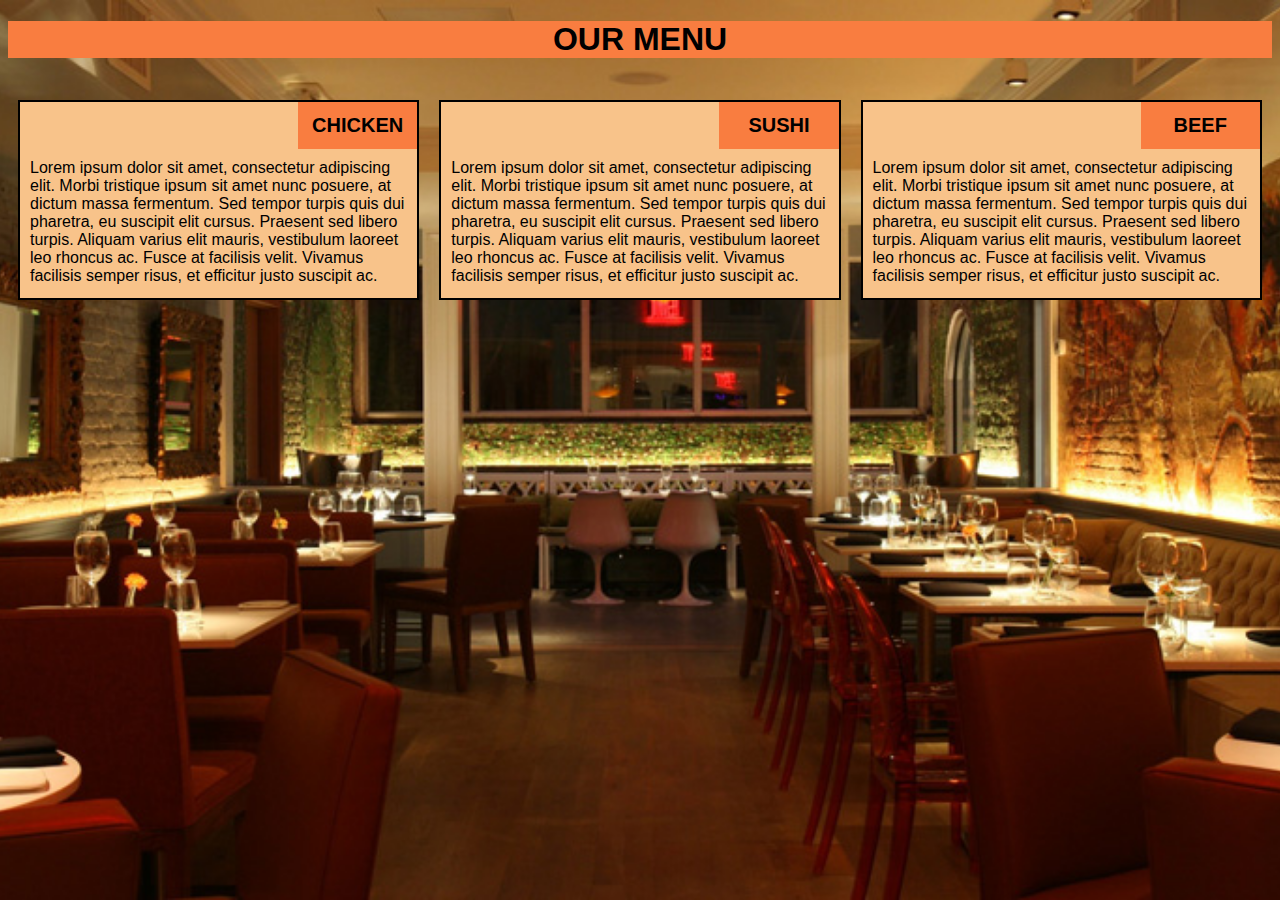
==== Module2/index.html @ 621ef9d3 "Added module2" ====
<!DOCTYPE html>
<html>
<head>
	<meta charset="utf-8">

	<meta name="viewport" content="width=device-width, initial-scale=1">

	<link rel="stylesheet" type="text/css" href="styles.css">
	<title>Module_2</title>
</head>
<body>
	<h1>OUR MENU</h1>
	<div class="row">
	<div class="container col-lg-4 col-md-6 col-sm-12">
		<section>
		<div id="chicken">
			CHICKEN
		</div>
		<p>
			Lorem ipsum dolor sit amet, consectetur adipiscing elit. Morbi tristique ipsum sit amet nunc posuere, at dictum massa fermentum. Sed tempor turpis quis dui pharetra, eu suscipit elit cursus. Praesent sed libero turpis. Aliquam varius elit mauris, vestibulum laoreet leo rhoncus ac. Fusce at facilisis velit. Vivamus facilisis semper risus, et efficitur justo suscipit ac. 
		</p>
		</section>
	</div>
	<div class="container col-lg-4 col-md-6 col-sm-12">
		<section>
		<div id="sushi">
			SUSHI
		</div>
		<p>
			Lorem ipsum dolor sit amet, consectetur adipiscing elit. Morbi tristique ipsum sit amet nunc posuere, at dictum massa fermentum. Sed tempor turpis quis dui pharetra, eu suscipit elit cursus. Praesent sed libero turpis. Aliquam varius elit mauris, vestibulum laoreet leo rhoncus ac. Fusce at facilisis velit. Vivamus facilisis semper risus, et efficitur justo suscipit ac. 
		</p>
		</section>
	</div>
	<div class="container col-lg-4 col-md-12 col-sm-12">
		<section>
		<div id="beef">
			BEEF
		</div>
		<p>
			Lorem ipsum dolor sit amet, consectetur adipiscing elit. Morbi tristique ipsum sit amet nunc posuere, at dictum massa fermentum. Sed tempor turpis quis dui pharetra, eu suscipit elit cursus. Praesent sed libero turpis. Aliquam varius elit mauris, vestibulum laoreet leo rhoncus ac. Fusce at facilisis velit. Vivamus facilisis semper risus, et efficitur justo suscipit ac. 
		</p>
		</section>
	</div>
	</div>
</body>
</html>
---- Module2/styles.css ----
/* Base Styles */

* {
	box-sizing: border-box;
}

h1 {
	font-family: Helvetica,fantasy;
	color: black;
	text-align: center;
  background-color: #F97D40;
}

body {
	background: url("background.jpg") no-repeat center center fixed; 
  -webkit-background-size: cover;
  -moz-background-size: cover;
  -o-background-size: cover;
  background-size: cover;
	background-color: #FEF5CA;

}

p {
	padding: 10px;
	margin: 0;
}

.container {
	border: none;
	margin-left: auto;
	margin-right: auto;
	margin-top: 10px;
	margin-bottom: 10px;
	padding: 10px;
}

section {
	border:	2px solid black;
	background-color: #F8C38A;
	width: 100%;
	height: 200px;
	font-family: Helvetica;
	color: black;
	position: relative;
	overflow: auto;
}

#chicken {
	border: 2px solid #F97D40;
	text-align: center;
	width: 30%;
	margin-left: 70%;
	font-family: Georgia,sans-serif;
	font-weight: bold;
	font-size: 125%;
	margin-bottom: 0;
	margin-top: 0;
	padding: 10px;
	background-color: #F97D40;
}

#beef {
	border: 2px solid #F97D40;
	text-align: center;
	width: 30%;
	margin-left: 70%;
	font-family: Georgia,sans-serif;
	font-weight: bold;
	font-size: 125%;
	margin-bottom: 0;
	margin-top: 0;
	padding: 10px;
	background-color: #F97D40;
}

#sushi {
	border: 2px solid #F97D40;
	text-align: center;
	width: 30%;
	margin-left: 70%;
	font-family: Georgia,sans-serif;
	font-weight: bold;
	font-size: 125%;
	margin-bottom: 0;
	margin-top: 0;
	background-color: #F97D40;
	color: black;
	padding: 10px;
}

.row {
	width: 100%;
}

/* Desktop view */

@media (min-width: 992px) {
  .col-lg-1, .col-lg-2, .col-lg-3, .col-lg-4, .col-lg-5, .col-lg-6, .col-lg-7, .col-lg-8, .col-lg-9, .col-lg-10, .col-lg-11, .col-lg-12 {
    float: left;
  }

  .col-lg-1 {
    width: 8.33%;
  }
  .col-lg-2 {
    width: 16.66%;
  }
  .col-lg-3 {
    width: 25%;
  }
  .col-lg-4 {
    width: 33.33%;
  }
  .col-lg-5 {
    width: 41.66%;
  }
  .col-lg-6 {
    width: 50%;
  }
  .col-lg-7 {
    width: 58.33%;
  }
  .col-lg-8 {
    width: 66.66%;
  }
  .col-lg-9 {
    width: 74.99%;
  }
  .col-lg-10 {
    width: 83.33%;
  }
  .col-lg-11 {
    width: 91.66%;
  }
  .col-lg-12 {
    width: 100%;
  }

}

/* Tablet view */

@media (min-width: 768px) and (max-width: 991px) {
  .col-md-1, .col-md-2, .col-md-3, .col-md-4, .col-md-5, .col-md-6, .col-md-7, .col-md-8, .col-md-9, .col-md-10, .col-md-11, .col-md-12 {
    float: left;
  }

  .col-md-1 {
    width: 8.33%;
  }
  .col-md-2 {
    width: 16.66%;
  }
  .col-md-3 {
    width: 25%;
  }
  .col-md-4 {
    width: 33.33%;
  }
  .col-md-5 {
    width: 41.66%;
  }
  .col-md-6 {
    width: 50%;
  }
  .col-md-7 {
    width: 58.33%;
  }
  .col-md-8 {
    width: 66.66%;
  }
  .col-md-9 {
    width: 74.99%;
  }
  .col-md-10 {
    width: 83.33%;
  }
  .col-md-11 {
    width: 91.66%;
  }
  .col-md-12 {
    width: 100%;
  }
}

/* Mobile view */

@media (max-width: 768px) {
  .col-sm-1, .col-sm-2, .col-sm-3, .col-sm-4, .col-sm-5, .col-sm-6, .col-sm-7, .col-sm-8, .col-sm-9, .col-sm-10, .col-sm-11, .col-sm-12 {
 	float: left;
  }

  .col-sm-1 {
    width: 8.33%;
  }
  .col-sm-2 {
    width: 16.66%;
  }
  .col-sm-3 {
    width: 25%;
  }
  .col-sm-4 {
    width: 33.33%;
  }
  .col-sm-5 {
    width: 41.66%;
  }
  .col-sm-6 {
    width: 50%;
  }
  .col-sm-7 {
    width: 58.33%;
  }
  .col-sm-8 {
    width: 66.66%;
  }
  .col-sm-9 {
    width: 74.99%;
  }
  .col-sm-10 {
    width: 83.33%;
  }
  .col-sm-11 {
    width: 91.66%;
  }
  .col-sm-12 {
    width: 100%;
  }
}
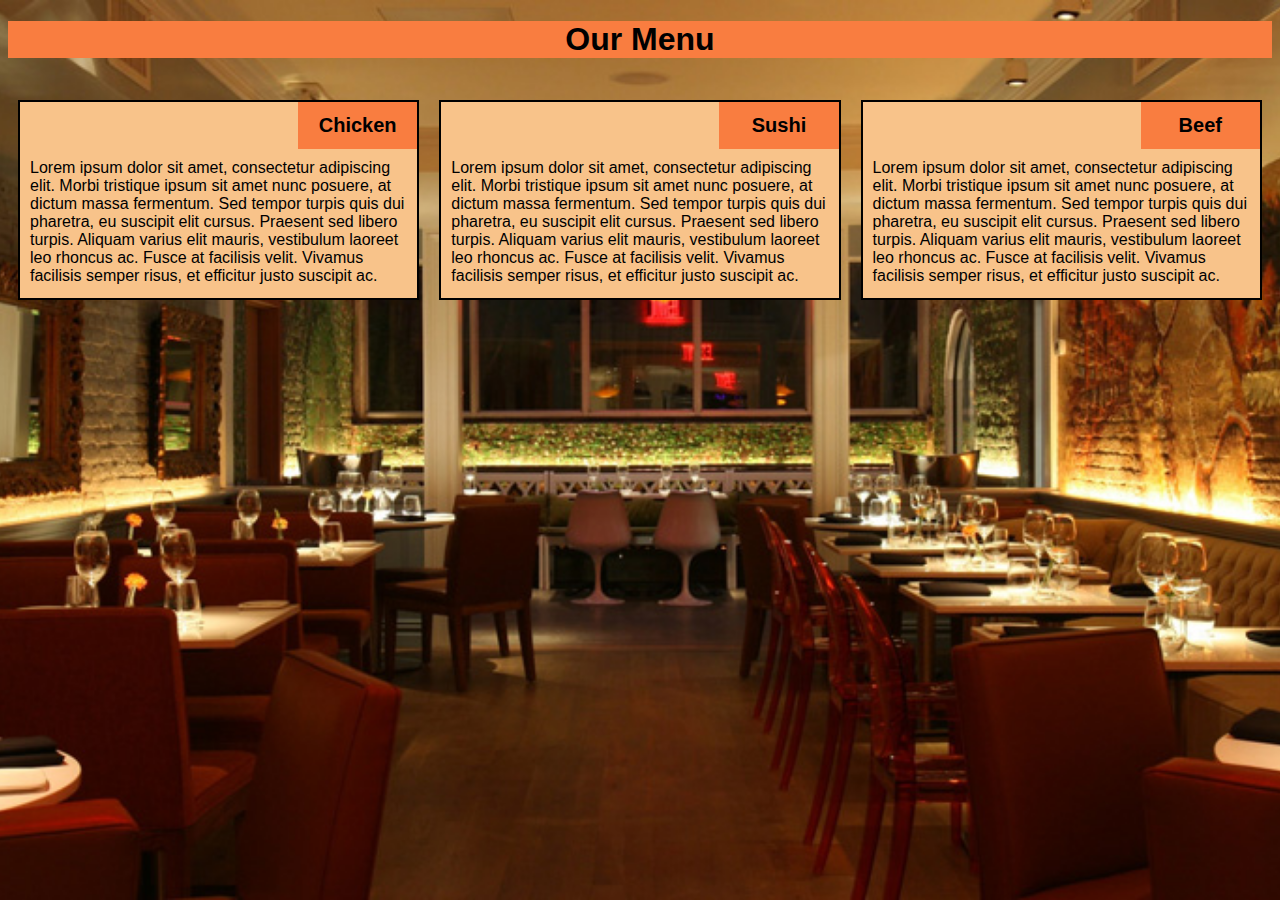
==== commit f2b3ea4d: "Update index.html" ====
--- a/Module2/index.html
+++ b/Module2/index.html
@@ -1,20 +1,20 @@
-<!DOCTYPE html>
-<html>
-<head>
+     <!DOCTYPE html>
+             <html>
+     <head>
 	<meta charset="utf-8">
 
 	<meta name="viewport" content="width=device-width, initial-scale=1">
 
 	<link rel="stylesheet" type="text/css" href="styles.css">
-	<title>Module_2</title>
+	<title>Module 2</title>
 </head>
 <body>
-	<h1>OUR MENU</h1>
+	<h1>Our Menu</h1>
 	<div class="row">
 	<div class="container col-lg-4 col-md-6 col-sm-12">
 		<section>
 		<div id="chicken">
-			CHICKEN
+			Chicken
 		</div>
 		<p>
 			Lorem ipsum dolor sit amet, consectetur adipiscing elit. Morbi tristique ipsum sit amet nunc posuere, at dictum massa fermentum. Sed tempor turpis quis dui pharetra, eu suscipit elit cursus. Praesent sed libero turpis. Aliquam varius elit mauris, vestibulum laoreet leo rhoncus ac. Fusce at facilisis velit. Vivamus facilisis semper risus, et efficitur justo suscipit ac. 
@@ -24,23 +24,23 @@
 	<div class="container col-lg-4 col-md-6 col-sm-12">
 		<section>
 		<div id="sushi">
-			SUSHI
+			Sushi
 		</div>
 		<p>
 			Lorem ipsum dolor sit amet, consectetur adipiscing elit. Morbi tristique ipsum sit amet nunc posuere, at dictum massa fermentum. Sed tempor turpis quis dui pharetra, eu suscipit elit cursus. Praesent sed libero turpis. Aliquam varius elit mauris, vestibulum laoreet leo rhoncus ac. Fusce at facilisis velit. Vivamus facilisis semper risus, et efficitur justo suscipit ac. 
-		</p>
-		</section>
+	           	</p>
+		 </section>
 	</div>
-	<div class="container col-lg-4 col-md-12 col-sm-12">
+	        <div class="container col-lg-4 col-md-12 col-sm-12">
 		<section>
-		<div id="beef">
-			BEEF
-		</div>
-		<p>
+	         	<div id="beef">
+			Beef
+		     </div>
+	        	<p>
 			Lorem ipsum dolor sit amet, consectetur adipiscing elit. Morbi tristique ipsum sit amet nunc posuere, at dictum massa fermentum. Sed tempor turpis quis dui pharetra, eu suscipit elit cursus. Praesent sed libero turpis. Aliquam varius elit mauris, vestibulum laoreet leo rhoncus ac. Fusce at facilisis velit. Vivamus facilisis semper risus, et efficitur justo suscipit ac. 
-		</p>
-		</section>
-	</div>
-	</div>
-</body>
-</html>+	           	</p>
+		    </section>
+	       </div>
+	    </div>
+        </body>
+         </html>
